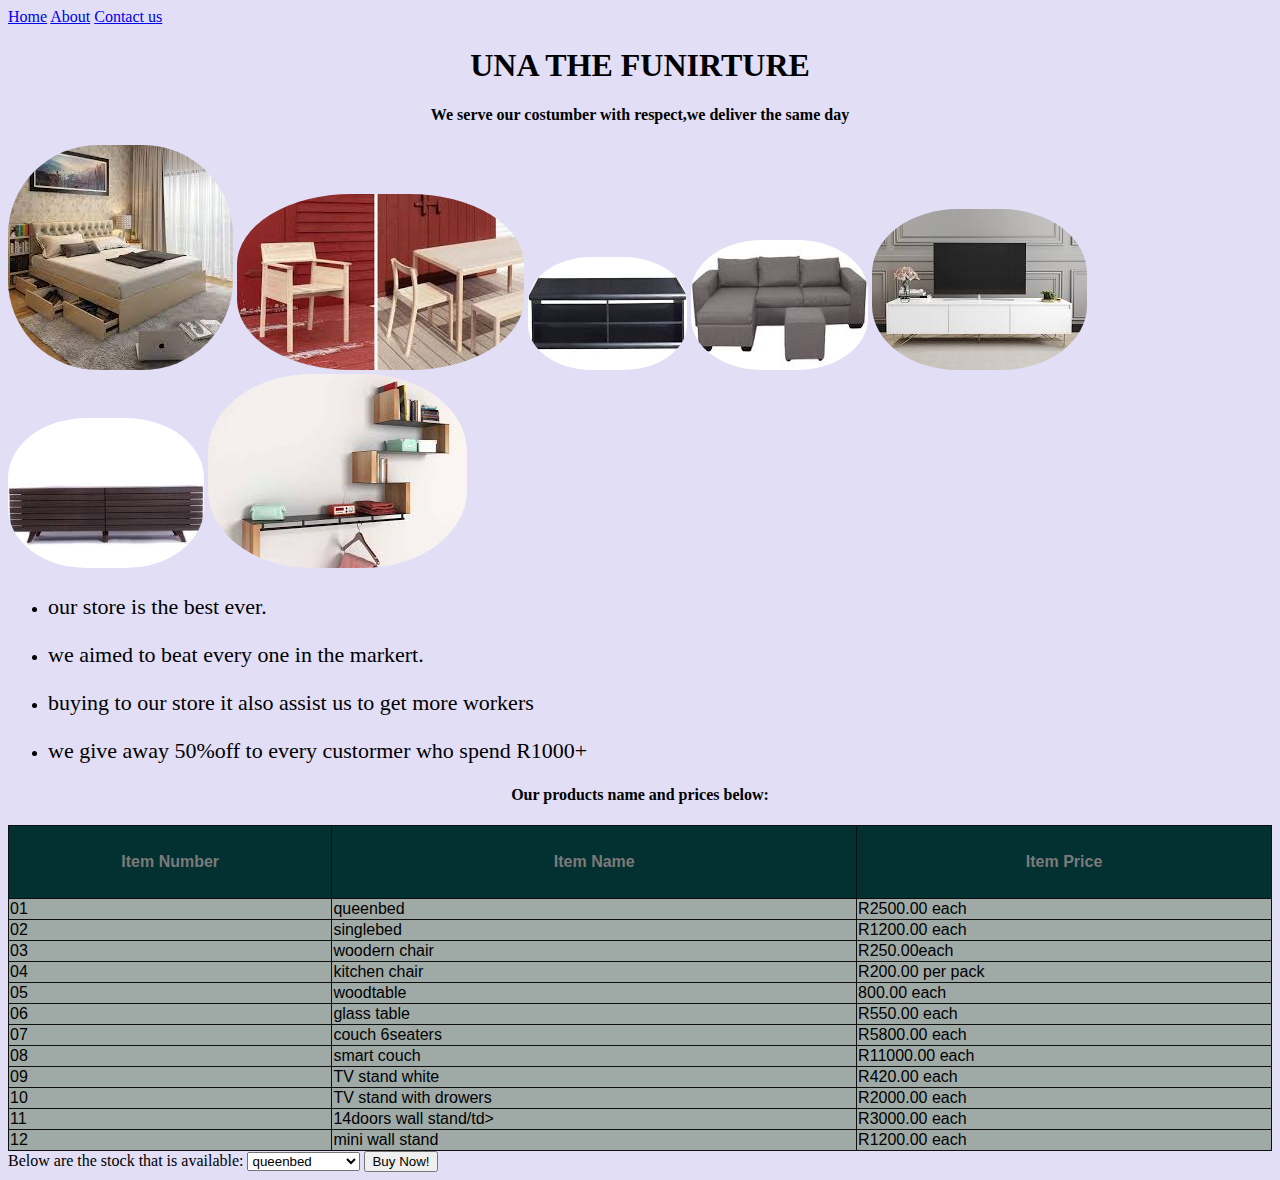
==== about.html @ 82b64213 "submission of assessment 6" ====
<!DOCTYPE html>
        <html>
              <head>
                  <style>
                  img {
                    border-radius: 40%;
                  }
</style>
                    <link rel="stylesheet" href="style.css">
              </head>
              <body style="background-color:rgb(226, 222, 245);">
                <div id="menu">
                    <a href="index.html">Home</a>
                    <a href="about.html">About</a>
                    <a href="contact us.html">Contact us</a>
                    <style>
      h1 {text-align: center;}
      H4 {text-align: center;}
                    </style>

                    <h1>UNA THE FUNIRTURE</h1>
                    <h4>We serve our costumber with respect,we deliver the same day</h4>
                  <div>
      
           <div class="gallery">
             <img src="image/bed%201.jpg"/>
             <img src="image/chair%202.jpg"/>
             <img src="image/coffee%20table%201.jpg"/>
             <img src="image/couch.jpg"/>
             <img src="image/tv%20stand%203.jpg"/>
             <img src="image/tv%20stand%202.jpg"/>
             <img src="image/wall%20stand.jpg"/>
           </div>
     <ul>
           <li> <p style="font-size:22px">our store is the best ever.</p></li>
         <li><p style="font-size:22px">we aimed to beat every one in the markert.</p></li>
<li><p style="font-size:22px"> buying to our store it also assist us to get more workers</p></li>
     <li><p style="font-size:22px">we give away 50%off to every custormer who spend R1000+ </p></li>

   </ul>
   <h4>Our products name and prices below:</h4>

      <BODY>
            <style>
                  td.ColColor { background-color: rgb(136, 90, 93); }
                table, td, th {
                  border: 1px solid rgb(15, 15, 15);
                }
                
                table {
                  border-collapse: collapse;
                  width: 100%;
                }
                
                th {
                  height: 70px;
                }
                </style>
            <table style="background-color:#9faaa6;">

                  <tr style="background-color:#BDB76B;color:#edf1f8;">
                    <th>Item Number</th>
                    <th>Item Name</th>
                    <th>Item Price</th>
                  </tr>
                  <tr>
                    <td> 01 </td>
                    <td>queenbed</td>
                    <td>R2500.00 each</td>
                  </tr>
                  <tr>
                    <td>02</td>
                    <td>singlebed</td>
                    <td>R1200.00 each</td>
                  </tr>
                  <tr>
                    <td>03 </td>
                    <td>woodern chair</td>
                    <td>R250.00each</td>
                  </tr>
                  <tr>
                    <td>04</td>
                    <td>kitchen chair</td>
                    <td>R200.00 per pack</td>
                  </tr>
                   <tr>
                     <td>05</td>
                     <td>woodtable</td>
                     <td>800.00 each</td>
                   </tr>
                   <tr>
                     <td>06</td>
                     <td>glass table</td>
                     <td>R550.00 each</td>
                   </tr>
                   <tr>
                     <td>07 </td>
                     <td>couch 6seaters </td>
                     <td>R5800.00 each</td>
                   </tr>
                   <tr>
                     <td>08</td>
                     <td>smart couch</td>
                     <td>R11000.00 each</td>
                   </tr>
                   <tr>
                     <td>09</td>
                     <td>TV stand white</td>
                     <td>R420.00 each</td>
                   </tr>
                   <tr>
                     <td> 10 </td>
                     <td>TV stand with drowers </td>
                     <td>R2000.00 each</td>
                   </tr>
                   <tr>
                     <td>11 </td>
                     <td>14doors wall stand/td>
                     <td>R3000.00 each</td>
                   </tr>
                   <tr>
                     <td> 12</td>
                     <td>mini wall stand</td>
                     <td>R1200.00 each</td>
                   </tr>
                </table>
                <label for="products">Below are the stock that is available:</label>

<select id="our funirture">
  <option value="queenbed">queenbed</option>
  <option value="singlebed">singlebed</option>
  <option value="mini wall stand">mini wall stand</option>
  <option value="woodern chair">woodern chair</option>
  <option value="kitchen chair">kitchen chair</option>
  <option value="woodtable">woodtable</option>
  <option value="couch 6seaters">couch 6seaters</option>
  <option value="TV stand white">TV stand white</option>
</select>
                <button type="button" onclick="alert('you made it so far with purchasing with THE UNA FUNIRTURE,YOUR UNIQUE CODE IS 201468,Kindly complete our form on contact us for us to make you a quick deliver')">Buy Now!</button>
      </BODY>
      
</div>
      </body>
        </html>
---- style.css ----
gallery img{
    width: 50%;
}
th {
    font-weight     : 800;
    background-color: hsl(180, 88%, 10%);
    color           : #7c7a7a;
}
table{
    font-family    : Helvetica, sans-sarif;
    border-collapse: collapse;
    border-width   : 9px;
    border-style   : solid;
    border-color   : #3d4041;
}
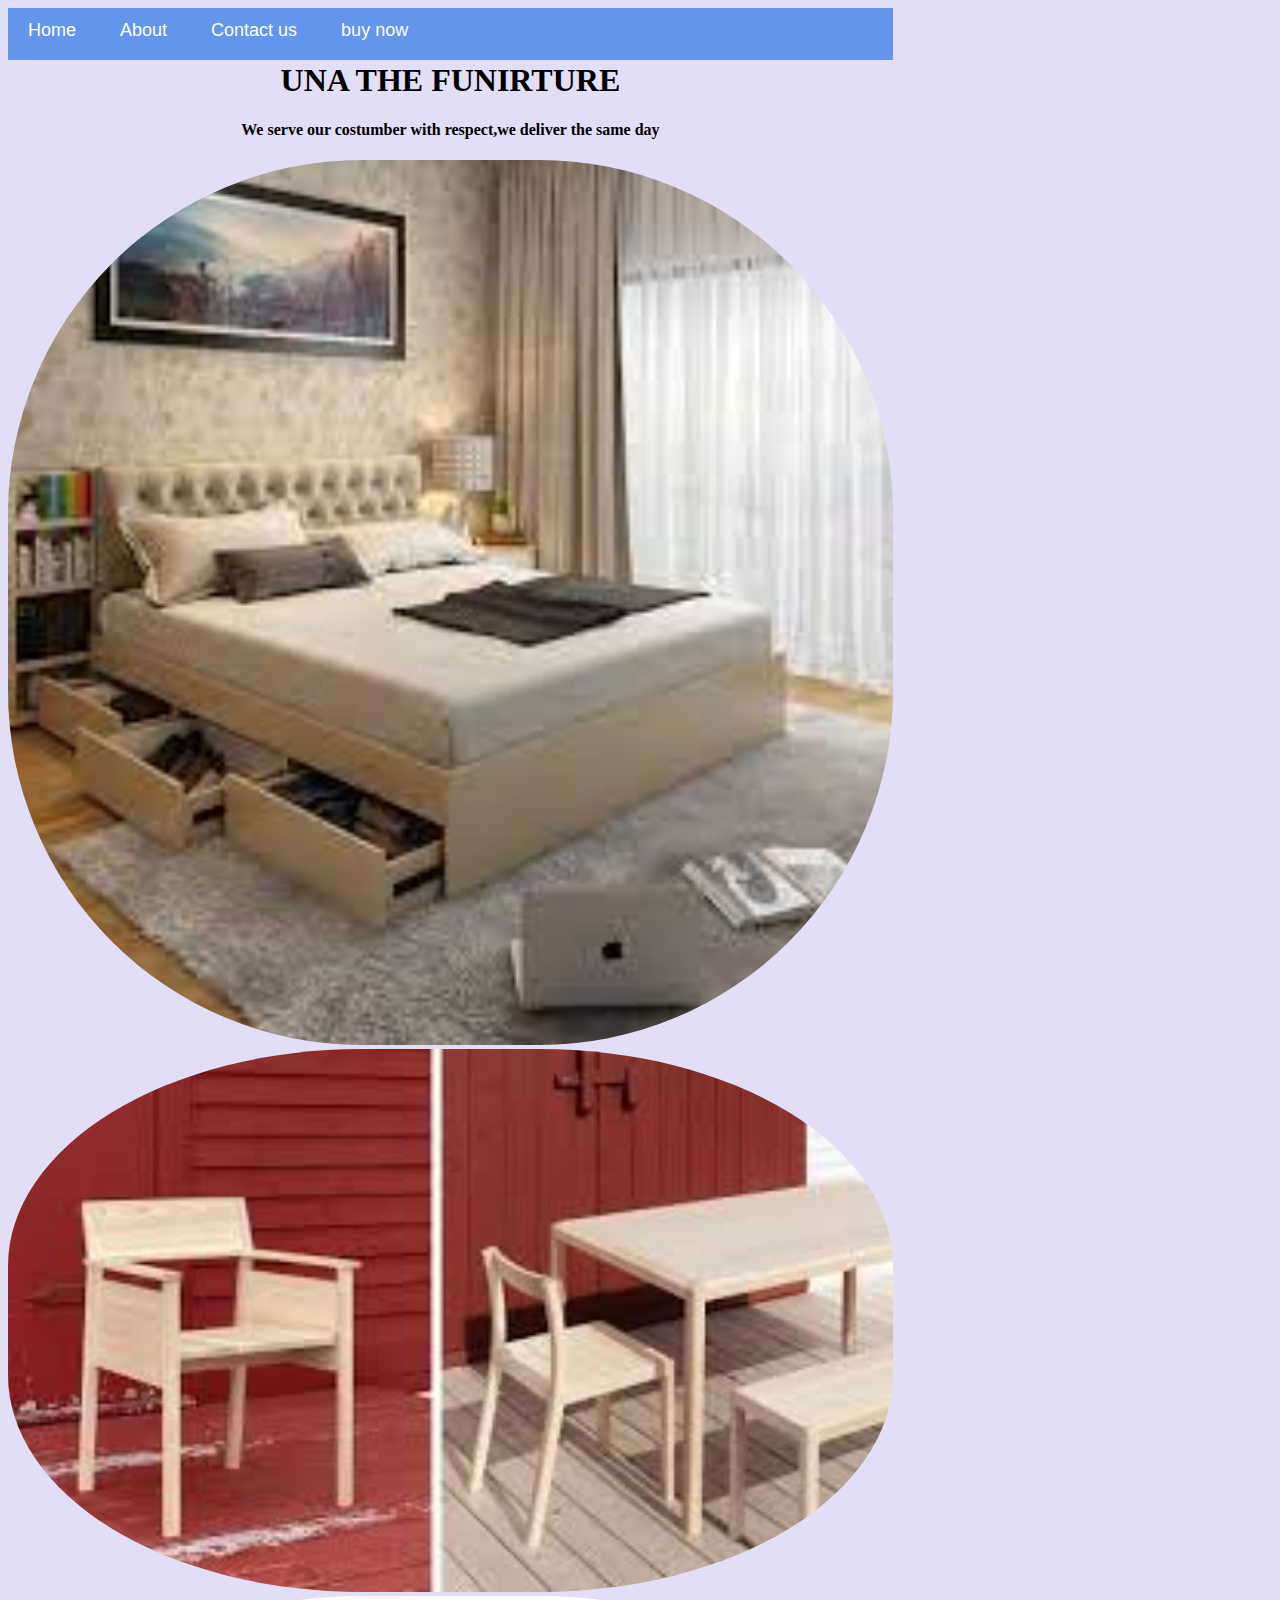
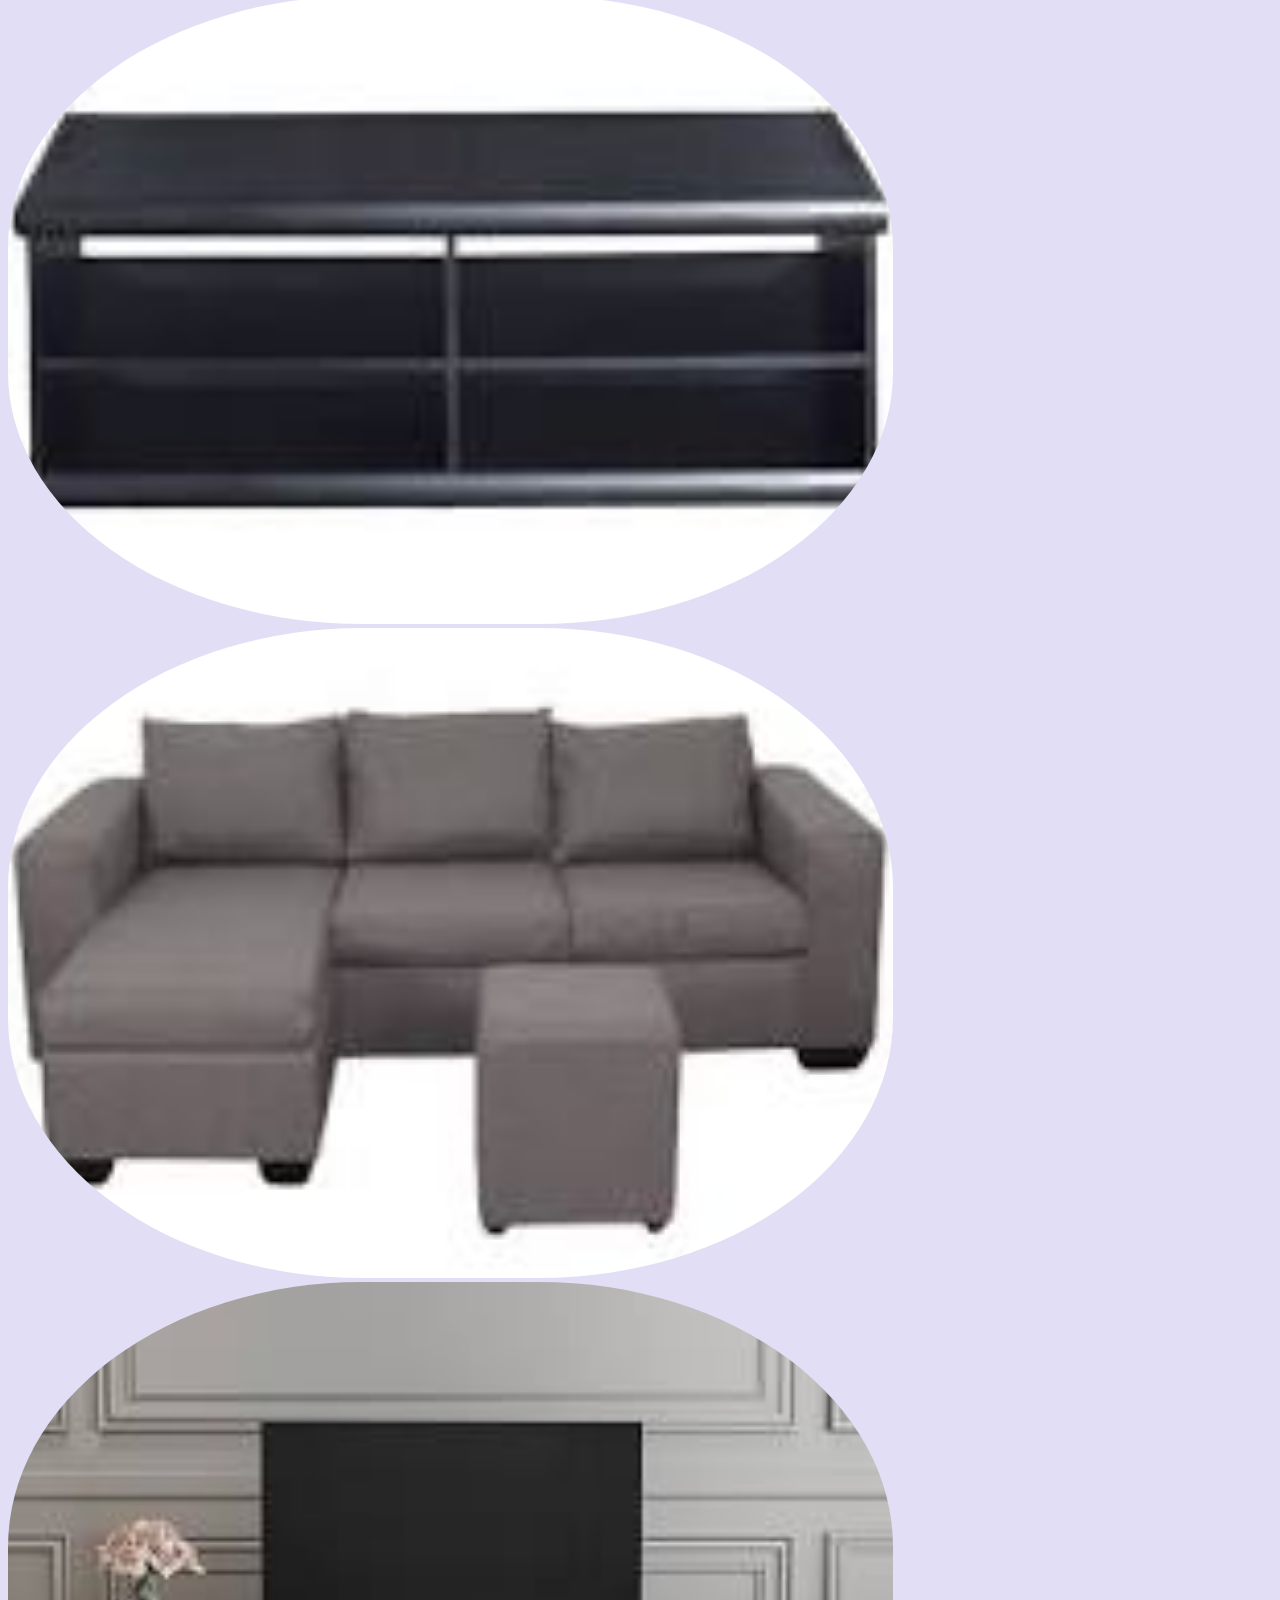
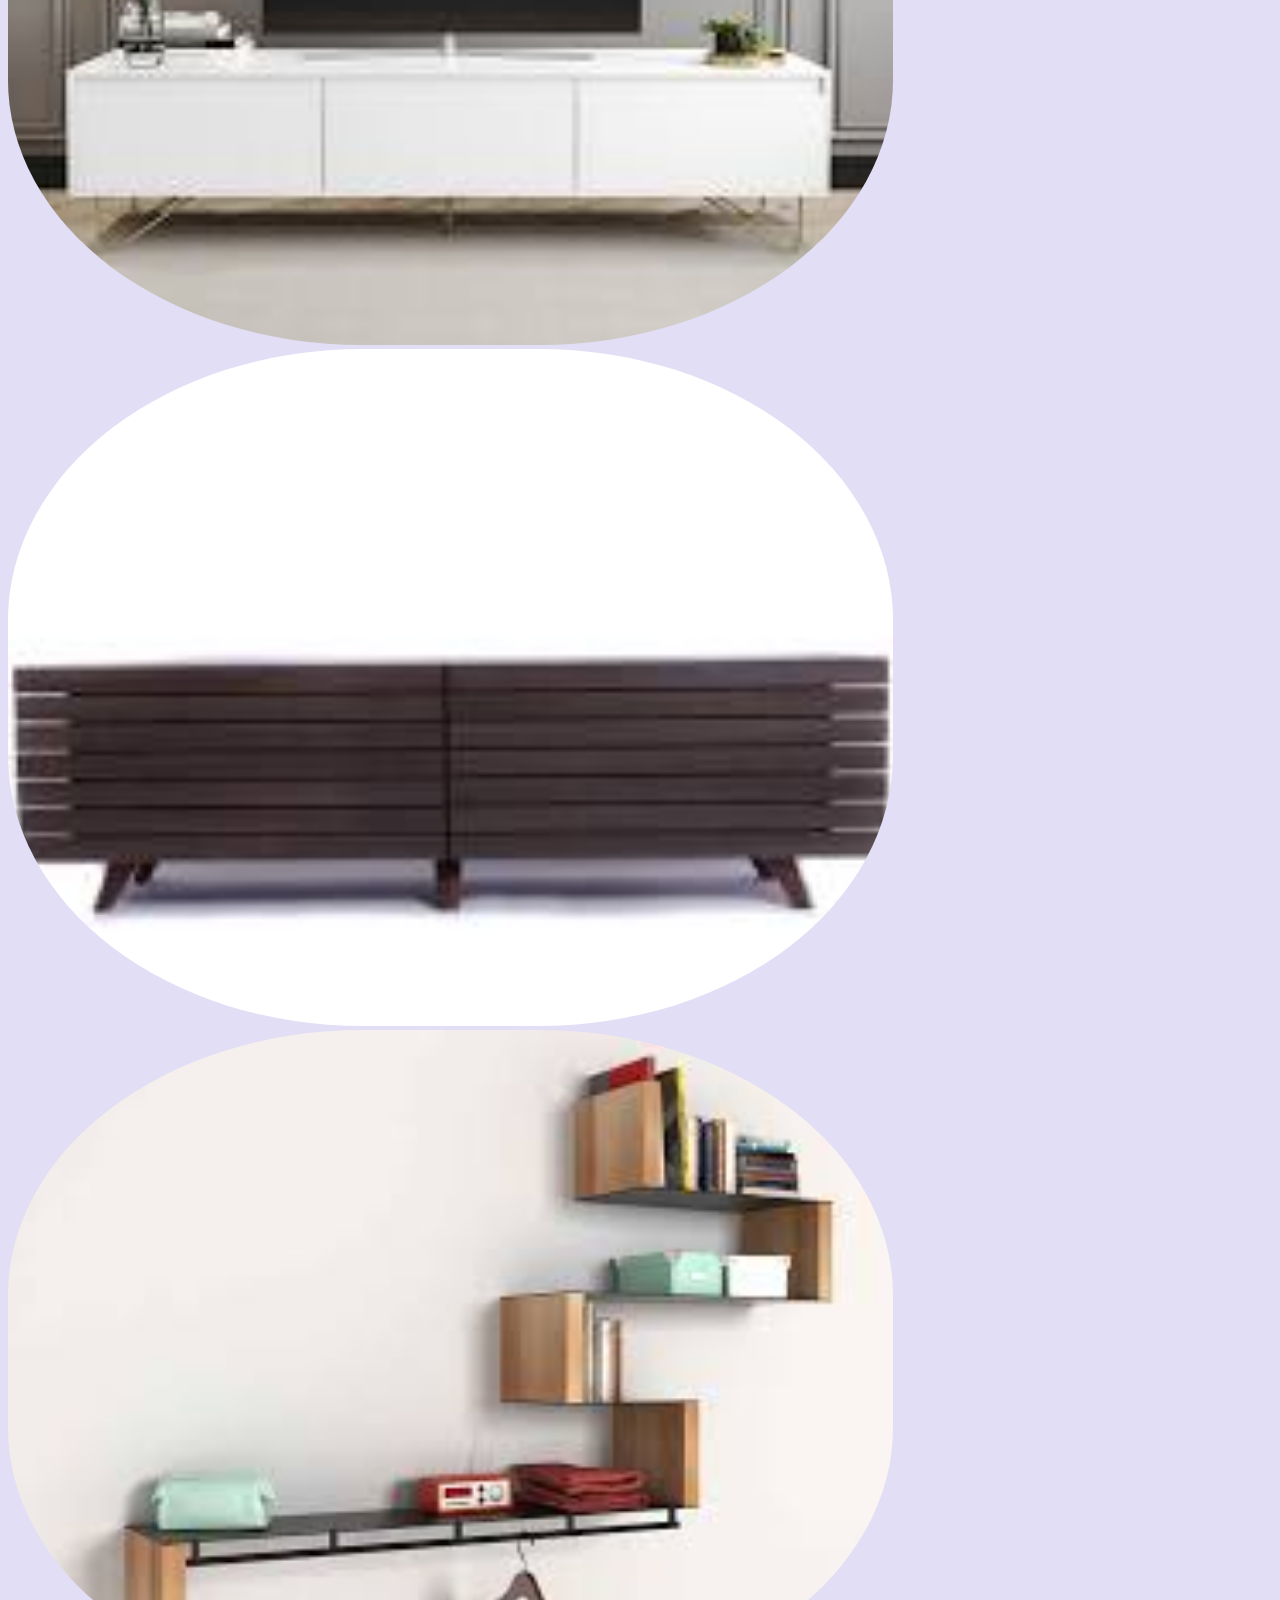
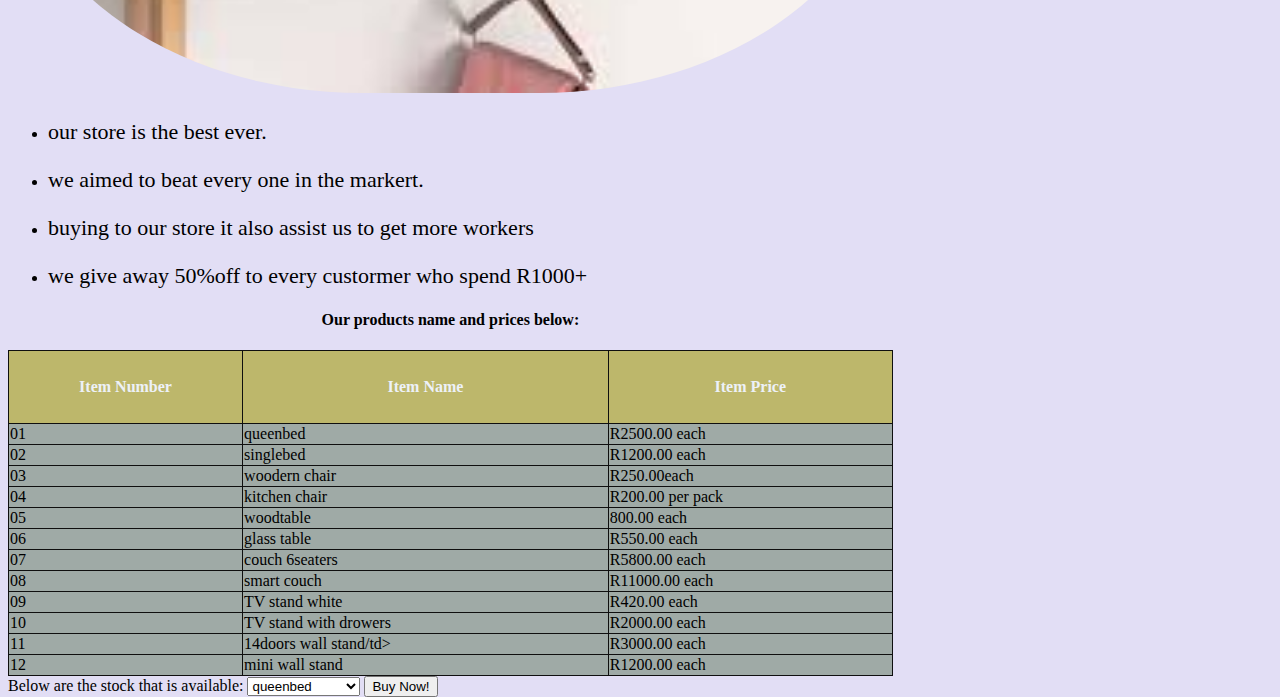
==== commit 03ebd6f8: "resubmission assessment 6" ====
--- a/about.html
+++ b/about.html
@@ -13,6 +13,7 @@
                     <a href="index.html">Home</a>
                     <a href="about.html">About</a>
                     <a href="contact us.html">Contact us</a>
+                    <a href="buy now.html">buy now</a>
                     <style>
       h1 {text-align: center;}
       H4 {text-align: center;}
--- a/style.css
+++ b/style.css
@@ -1,15 +1,32 @@
-gallery img{
-    width: 50%;
+.gallery img{
+    width: 100%;
 }
-th {
-    font-weight     : 800;
-    background-color: hsl(180, 88%, 10%);
-    color           : #7c7a7a;
+
+
+#menu{
+    width:70%;
+    height:40px;
+    background-color: cornflowerblue;
+    padding-top: 12px;
 }
-table{
-    font-family    : Helvetica, sans-sarif;
-    border-collapse: collapse;
-    border-width   : 9px;
-    border-style   : solid;
-    border-color   : #3d4041;
+
+#menu a{
+    color:#ffffff;
+    font-family: Helvetica, sans-serif;
+    font-size: 18px;
+    text-decoration:none;
+    font-weight: 800px;
+    
+    padding-left: 20px;
+    padding-right: 20px;
+}
+
+#menu a:hover{
+     color: #5077bd;
+}
+.center {
+    display:block;
+    margin-left: auto;
+    margin-right: auto;
+    width: 70%;
 }